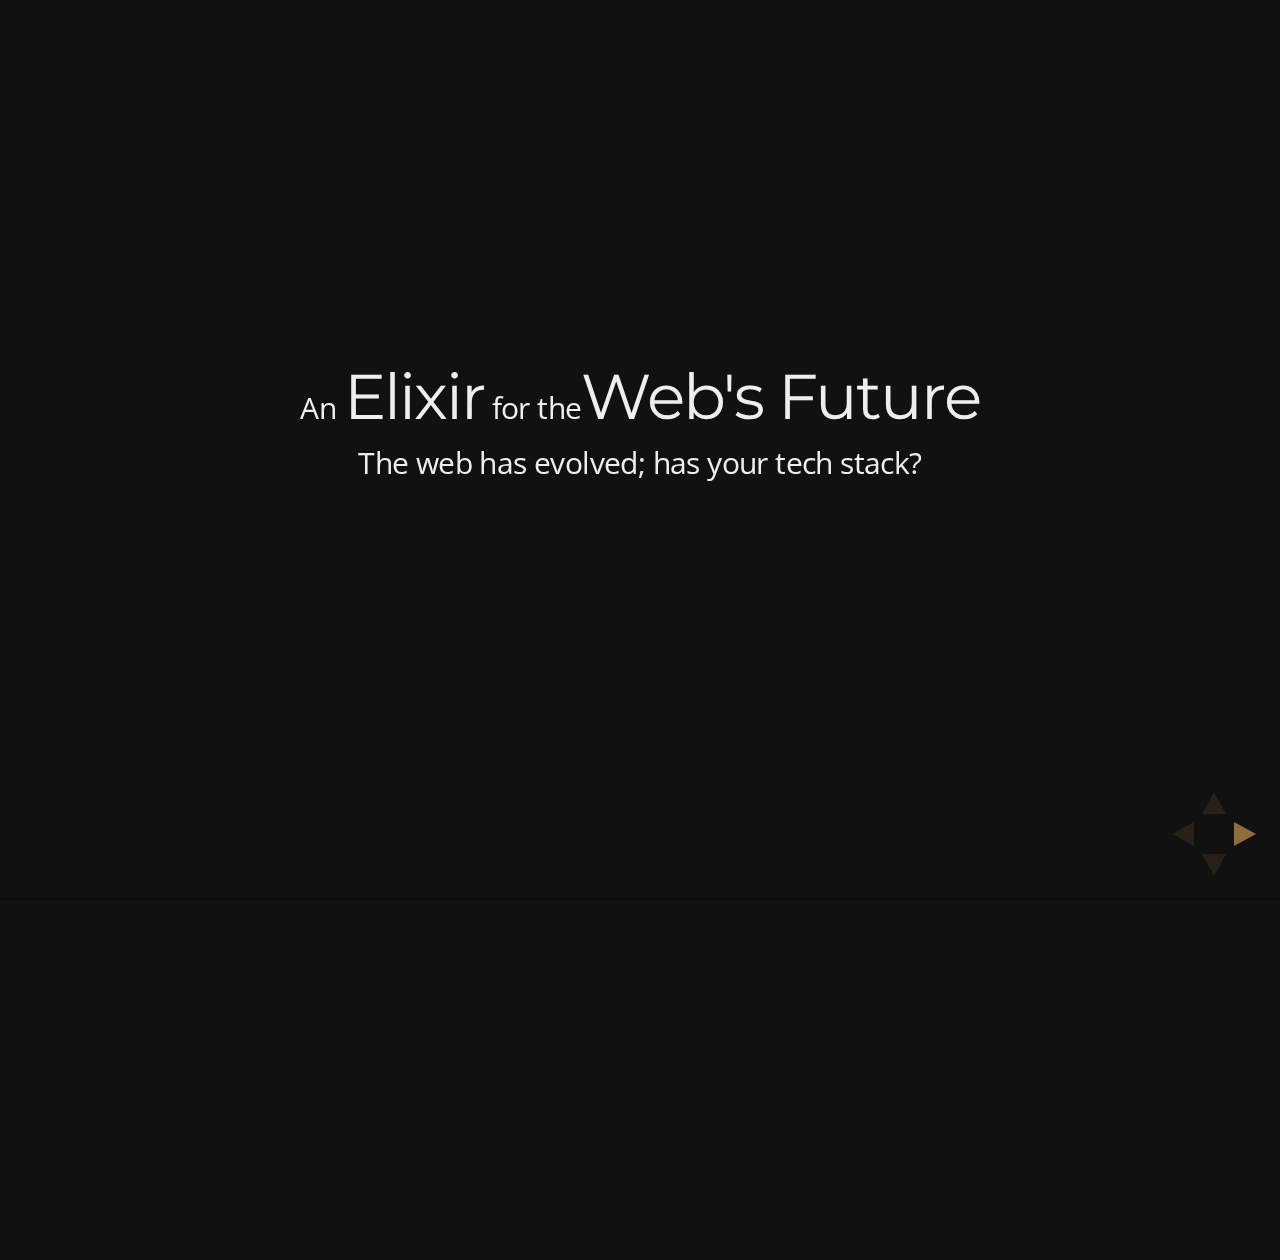
==== elixir-for-webs-future/index.html @ 8085026e "First draft of elixir for web's future." ====
<!DOCTYPE html>
<html lang='en-us'>
<head>
  <meta charset='utf-8'>
  <title>An Elixir for the Web's Future - Presentation by Alan Peabody</title>
  <link rel='stylesheet' href='../css/reveal.min.css'>
  <link rel='stylesheet' href='../css/night.css' id='theme'>
  <link rel='stylesheet' href='../css/zenburn.css'>
  <link rel='stylesheet' href='../css/customizations.css'>
</head>
<body>
  <div class='reveal'>
    <div class='slides'>
      <section>
        <div class='inline-all'>
          <p>An</p> <h2>Elixir</h2> <p>for the </p><h2>Web's Future</h2>
        </div>
        <p>The web has evolved; has your tech stack?</p>
      </section>

      <section>
        <h2>Who am I?</h2>
        <p>Alan Peabody - Developer @ <a href='http://agilion.com/'>Agilion</a></p>
        <p>Ruby - JavaScript - Clojure - Elixir</p>
        <p>Slides: <a href='http://alanpeabody.com/presentations/elixir-for-webs-future/'>http://alanpeabody.com/presentations/elixir-for-webs-future/</a></p>

        <aside class='notes'>
          Die hard web proponent. I believe in the web and its evolution, it is the ultimate platform. It is ubiquitous, powerful, and elegantly simple. I eat my own dog food; I don’t use many native apps. This presentation was drafted in google docs, diagrams via lucid charts, and is presented with reveal.js. On a typical day I have a web browser and a terminal open, very few native apps. Though I do have some native mobile apps, I try to use sites like forecast.io when ever I can. It is my job to push the web forward.
        </aside>
      </section>

      <section>
        <section>
          <h2>The Evolution of the Web.</h2>
          <p>A limited history of how core web technologies have been influenced by misuse and abuse.</p>

          <aside class='notes'>
            Hacks, workarounds, and abuse has fueled new standards and technologies. By understanding the history of the evolution of the web, we can begin to predict its future.
          </aside>
        </section>

        <section>
          <h3>Early Web (The 90s)</h3>
          <ul>
            <li>NEED: Serve (complete) web pages for cross referencing documents.</li>
            <li>HACK: HTML extracted, adopted, extended by Mosaic/Netscape/IE.</li>
            <li>REACT: HTML 2,3,4 &amp; HTTP 0.9, 1.0, 1.1 standards</li>
            <li>TECH: C, Perl, Java, PHP, ASP.</li>
          </ul>

          <aside class='notes'>
            NOTES: HTML 4 spec in 1999, HTTP 1.1 1997
          </aside>
        </section>

        <section>
          <h3>Birth of Ajax (Early 2000s)</h3>
          <ul>
            <li>NEED: More dynamic sites with only small partial content updates.</li>
            <li>HACK: Load partial content using frames/iframes and JavaScript.</li>
            <li>REACT: Browsers implement XMLHTTP(IE) and XMLHttpRequest to solve issue.</li>
          </ul>

          <aside class='notes'>
            NOTES: XML is standard data exchange. An abstraction on top of HTTP. Gmail becomes first large scale cross browser deployment of asynchronous XML. Ajax term is coined.
          </aside>

        </section>

        <section>
          <h3>Web 2.0 (Mid to Late 2000s)</h3>
          <ul>
            <li>NEED: Ajax without all the cross browser code. Sharable web.</li>
            <li>HACK: jQuery, Prototype, etc - More abstraction on HTTP, cross browser Ajax</li>
            <li>REACT: W3C XHMLHttpRequest Spe</li>
            <li>TECH: jQuery, Server Side MVC, JSON, REST</li>
          </ul>
        </section>

        <section>
          <h3>Real time web (2010+)</h3>
          <ul>
            <li>NEED: More collaboration &amp; apps need to push data to client.</li>
            <li>HACK: Long Polling, flash based solutions, HTTP keep alive, Pipelining.</li>
            <li>REACT: WebSockets Protocol &amp; API drafted.</li>
            <li>TECH: Node.js, Socket.io, Pusher</li>
          </ul>
        </section>

        <section>
          <h3>JS MV* (2010+) - DELETE SLIDE? WHAT DOES IT ADD?</h3>
          <ul>
            <li>NEED: A better way to organize apps.</li>
            <li>REACT: JavaScript MV* frameworks gain popularity</li>
            <li>TECH: Backbone.js, Ember.js, Angular.js..</li>
          </ul>
        </section>
      </section>

      <section>
        <section>
          <h2>The Web Today</h2>
        </section>

        <section>
          <h3>Users demand more</h3>
          <ul>
            <li>More dynamic interfaces</li>
            <li>Collaboration</li>
            <li>Social Sharing</li>
            <li>Games</li>
            <li>Chat</li>
          </ul>
          <aside class='notes'>
            NOTES: It is a connected world, and native mobile apps have pushed the bar. The web has reacted and is adapting to these new consumer demands.
          </aside>
        </section>

        <section>
          <h3>Protocols are Old</h3>
          <ul>
            <li>HTTP 1.1 is 18 years old.</li>
            <li>Google introduced SPDY, some adoption.</li>
            <li>HTTP 2.0 based on SPDY being worked on by IETF.</li>
            <li>HTTP 2.0 proposal expected End of 2014.</li>
          </ul>
        </section>

        <section>
          <h3>Request/Response Backends Fail</h3>
          <ul>
            <li>Todays most popular back end technologies have all been designed around the request/response cycle.</li>
            <li>Tools that do support persistent connections:</li>
            <li>Node.js, Ruby EventMachine, Python Twisted, etc</li>
            <li>Need auxiliary infrastructure (Redis Pub/Sub) to scale beyond one server.</li>
            <li>Can be hard to reason about - callback soup.</li>
          </ul>
          <aside class='notes'>
            I still love these back ends and think they are great! Request/Response is not going away, only being supplemented.
          </aside>
        </section>

        <section>
          <h3>More connectivity is coming</h3>
          <ul>
            <li>Today: Your computer and phone are online</li>
            <li>Tomorrow: Your car, glasses, watch, fridge and bike will be.</li>
          </ul>
        </section>
      </section>


      <section>
        <section>
          <h2>Elixir</h2>
          <aside class='notes'>
            Elixir has powerful tools that can help utilize these new and upcoming techniques in ways that are powerful, fast, and easy to reason about.
          </aside>
        </section>

        <section>
          <h3>So What is Elixir?</h3>
          <blockquote>
            Elixir is a functional meta-programming aware language built on top of the Erlang VM. It is a dynamic language with flexible syntax with macros support that leverages Erlang's abilities to build concurrent, distributed, fault-tolerant applications with hot code upgrades.
          </blockquote>
          <p class='attribution'>&mdash; <a href='http://elixir-lang.com'>elixir-lang.com</a></p>
          <p>Written by Jose Valim</p>
        </section>

        <section>
          <h3>Functional</h3>
          <ul>
            <li>A programming paradigm </li>
            <li>Based on The Lambda Calculus</li>
            <li>Values Immutability over mutable state.*</li>
            <li>No objects in OOP sense.*</li>
            <li>Learn more about functional programming @VTFunc</li>
          </ul>
          <aside class='notes'>
            Like OOP or Procedural
            LC, Treats computation as a mathematical function
            Basically this means a function given the same arguments always returns the same value.
            VT Fun, really smart, cool people!
            * This is actually a lie, Elixir is also a very pure OOP implementation as we will learn in a bit.
          </aside>
        </section>

        <section>
          <h3>Dynamically Typed</h3>
          <ul>
            <li>Essentially this just means types are checked at run time instead of compile time.</li>
            <li>Ruby, PHP, Clojure, Python are other examples of dynamically typed language.</li>
          </ul>
        </section>

        <section>
          <h3>Meta-Programming Aware</h3>
          <ul>
            <li>Macro based meta-programming.</li>
            <li>Great for building DSLs.</li>
            <li>Most of Elixir is written in Elixir macros.</li>
            <li>Syntax is Ruby-ish, but is a result of the macro based implementation.</li>
          </ul>
        </section>

        <section>
          <h3>Erlang VM</h3>
          <ul>
            <li>Elixir compiles to Erlang bytecode.</li>
            <li>The Erlang VM has been worked on/used for years.</li>
            <li>Originally built for Telcom uses by Erikson.</li>
          </ul>
          <aside class='notes'>
            Elixir is to Erlang as Scala is to Java. Elixir is not like CoffeeScript.
          </aside>
        </section>

        <section>
          <h3>Concurrent</h3>
          <ul>
            <li>Erlang VM is process based:</li>
            <li>Process are very lightweight</li>
            <li>Processes share no state</li>
            <li>Processes can store their own state</li>
            <li>Processes send/receive messages via mailboxes with each other.</li>
            <li>2 Million concurrent connections per server is possible.</li>
          </ul>
          <aside class='notes'>
            This is where it gets really interesting. That is connections, not requests per second. This is also what makes things so easy to reason about. You can send and receive messages at will from any process, either with an immediate return expected, an eventual return, or none at all. People analogy
          </aside>
        </section>

        <section>
          <h3>Distributed</h3>
          <ul>
            <li>Multiple Servers (Nodes) can be connected in one cluster.</li>
            <li>Processes can send/receive messages across node boundaries.</li>
          </ul>
        </section>

        <section>
          <h3>Fault Tolerant</h3>
          <ul>
            <li>Let it crash!</li>
            <li>No single piece of they system dieing should ever bring down the whole.</li>
          </ul>
        </section>

        <section>
          <h3>Hot Code Upgrades</h3>
          <ul>
            <li>Deploy a new version with no downtime.</li>
            <li>2 versions of code in memory, process loop “recurses” to new version.</li>
          </ul>
        </section>
      </section>



      <section>
        <h2>Resources</h2>
        <ul>
          <li>Elixir Getting Started Guide: <a href='http://elixir-lang.org/getting_started/1.html'>http://elixir-lang.org/getting_started/1.html</a></li>
          <li>Elixir Documentation: <a href='http://elixir-lang.org/docs/master/'>http://elixir-lang.org/docs/master/</a></li>
          <li>Elixir on IRC - #elixir-lang on Freenode</li>
          <li>Learn you some Erlang for Great Good: <a href='http://learnyousomeerlang.com/'>http://learnyousomeerlang.com/</a></li>
        </ul>
      </section>

      <section>
        <h2>Thank you!</h2>
        <p>Alan Peabody</p>
        <ul>
          <li>Twitter: <a href='http://twitter.com/alanpeabody'>@alanpeabody</a></li>
          <li>Github: <a href='http://github.com/alanpeabody'>alanpeabody</a></li>
          <li>Slides: <a href='http://alanpeabody.com/presentations/introduction-to-elixir'>http://alanpeabody.com/presentations/introduction-to-elixir</a></li>
        </ul>
      </section>

    </div>
  </div>

  <div class='progress'><span></span></div>

  <script src='../js/highlight.js'></script>
  <script src='../js/head.min.js'></script>
  <script src='../js/reveal.min.js'></script>
  <script src='../js/notes.js'></script>
  <script>
    Reveal.initialize({

      width: '90%',
      height: '100%',

      // Display controls in the bottom right corner
      controls: true,
      // Display a presentation progress bar
      progress: true,
      // Push each slide change to the browser history
      history: true,
      // Enable keyboard shortcuts for navigation
      keyboard: true,
      // Enable the slide overview mode
      overview: true,
      // Vertical centering of slides
      center: true,
      // Apply a 3D roll to links on hover
      rollingLinks: false,
      // Transition style
      transition: 'linear', // default/cube/page/concave/zoom/linear/fade/none
      theme: 'night',

      dependencies: [
        // Syntax highlight for <code> elements
        { src: '../js/highlight.js', async: true, callback: function() { hljs.initHighlightingOnLoad(); } },
        { src: 'plugin/notes/notes.js', async: true, condition: function() { return !!document.body.classList; } }
      ]
    });
  </script>
</body>
</html>
---- css/night.css ----
@import url(http://fonts.googleapis.com/css?family=Montserrat:700);
@import url(http://fonts.googleapis.com/css?family=Open+Sans:400,700,400italic,700italic);
/**
 * Black theme for reveal.js.
 * 
 * Copyright (C) 2011-2012 Hakim El Hattab, http://hakim.se
 */
/*********************************************
 * GLOBAL STYLES
 *********************************************/
body {
  background: #111111;
  background-color: #111111;
}

.reveal {
  font-family: "Open Sans", Times, "Times New Roman", serif;
  font-size: 30px;
  font-weight: 200;
  letter-spacing: -0.02em;
  color: #eeeeee;
}

::selection {
  color: white;
  background: #e7ad52;
  text-shadow: none;
}

/*********************************************
 * HEADERS
 *********************************************/
.reveal h1,
.reveal h2,
.reveal h3,
.reveal h4,
.reveal h5,
.reveal h6 {
  margin: 0 0 20px 0;
  color: #eeeeee;
  font-family: "Montserrat", Impact, sans-serif;
  line-height: 0.9em;
  letter-spacing: -0.03em;
  text-transform: none;
  text-shadow: none;
}

.reveal h1 {
  text-shadow: 0px 0px 6px rgba(0, 0, 0, 0.2);
}

/*********************************************
 * LINKS
 *********************************************/
.reveal a:not(.image) {
  color: #e7ad52;
  text-decoration: none;
  -webkit-transition: color .15s ease;
  -moz-transition: color .15s ease;
  -ms-transition: color .15s ease;
  -o-transition: color .15s ease;
  transition: color .15s ease;
}

.reveal a:not(.image):hover {
  color: #f3d7ac;
  text-shadow: none;
  border: none;
}

.reveal .roll span:after {
  color: #fff;
  background: #d08a1d;
}

/*********************************************
 * IMAGES
 *********************************************/
.reveal section img {
  margin: 15px 0px;
  background: rgba(255, 255, 255, 0.12);
  border: 4px solid #eeeeee;
  box-shadow: 0 0 10px rgba(0, 0, 0, 0.15);
  -webkit-transition: all .2s linear;
  -moz-transition: all .2s linear;
  -ms-transition: all .2s linear;
  -o-transition: all .2s linear;
  transition: all .2s linear;
}

.reveal a:hover img {
  background: rgba(255, 255, 255, 0.2);
  border-color: #e7ad52;
  box-shadow: 0 0 20px rgba(0, 0, 0, 0.55);
}

/*********************************************
 * NAVIGATION CONTROLS
 *********************************************/
.reveal .controls div.navigate-left,
.reveal .controls div.navigate-left.enabled {
  border-right-color: #e7ad52;
}

.reveal .controls div.navigate-right,
.reveal .controls div.navigate-right.enabled {
  border-left-color: #e7ad52;
}

.reveal .controls div.navigate-up,
.reveal .controls div.navigate-up.enabled {
  border-bottom-color: #e7ad52;
}

.reveal .controls div.navigate-down,
.reveal .controls div.navigate-down.enabled {
  border-top-color: #e7ad52;
}

.reveal .controls div.navigate-left.enabled:hover {
  border-right-color: #f3d7ac;
}

.reveal .controls div.navigate-right.enabled:hover {
  border-left-color: #f3d7ac;
}

.reveal .controls div.navigate-up.enabled:hover {
  border-bottom-color: #f3d7ac;
}

.reveal .controls div.navigate-down.enabled:hover {
  border-top-color: #f3d7ac;
}

/*********************************************
 * PROGRESS BAR
 *********************************************/
.reveal .progress {
  background: rgba(0, 0, 0, 0.2);
}

.reveal .progress span {
  background: #e7ad52;
  -webkit-transition: width 800ms cubic-bezier(0.26, 0.86, 0.44, 0.985);
  -moz-transition: width 800ms cubic-bezier(0.26, 0.86, 0.44, 0.985);
  -ms-transition: width 800ms cubic-bezier(0.26, 0.86, 0.44, 0.985);
  -o-transition: width 800ms cubic-bezier(0.26, 0.86, 0.44, 0.985);
  transition: width 800ms cubic-bezier(0.26, 0.86, 0.44, 0.985);
}
---- css/zenburn.css ----
/*

Zenburn style from voldmar.ru (c) Vladimir Epifanov <voldmar@voldmar.ru>
based on dark.css by Ivan Sagalaev

*/

pre code {
  display: block; padding: 0.5em;
  background: #3F3F3F;
  color: #DCDCDC;
}

pre .keyword,
pre .tag,
pre .django .tag,
pre .django .keyword,
pre .css .class,
pre .css .id,
pre .lisp .title {
  color: #E3CEAB;
}

pre .django .template_tag,
pre .django .variable,
pre .django .filter .argument {
  color: #DCDCDC;
}

pre .number,
pre .date {
  color: #8CD0D3;
}

pre .dos .envvar,
pre .dos .stream,
pre .variable,
pre .apache .sqbracket {
  color: #EFDCBC;
}

pre .dos .flow,
pre .diff .change,
pre .python .exception,
pre .python .built_in,
pre .literal,
pre .tex .special {
  color: #EFEFAF;
}

pre .diff .chunk,
pre .ruby .subst {
  color: #8F8F8F;
}

pre .dos .keyword,
pre .python .decorator,
pre .class .title,
pre .haskell .label,
pre .function .title,
pre .ini .title,
pre .diff .header,
pre .ruby .class .parent,
pre .apache .tag,
pre .nginx .built_in,
pre .tex .command,
pre .input_number {
    color: #efef8f;
}

pre .dos .winutils,
pre .ruby .symbol,
pre .ruby .symbol .string,
pre .ruby .symbol .keyword,
pre .ruby .symbol .keymethods,
pre .ruby .string,
pre .ruby .instancevar {
  color: #DCA3A3;
}

pre .diff .deletion,
pre .string,
pre .tag .value,
pre .preprocessor,
pre .built_in,
pre .sql .aggregate,
pre .javadoc,
pre .smalltalk .class,
pre .smalltalk .localvars,
pre .smalltalk .array,
pre .css .rules .value,
pre .attr_selector,
pre .pseudo,
pre .apache .cbracket,
pre .tex .formula {
  color: #CC9393;
}

pre .shebang,
pre .diff .addition,
pre .comment,
pre .java .annotation,
pre .template_comment,
pre .pi,
pre .doctype {
  color: #7F9F7F;
}

pre .xml .css,
pre .xml .javascript,
pre .xml .vbscript,
pre .tex .formula {
  opacity: 0.5;
}
---- css/customizations.css ----
.side-by-side code {
  font-size: 70%;
}

.side-by-side .left,
.side-by-side .right {
  float: left;
  width: 50%;
}

.side-by-side {
  clear: both;
}

.clearfix {
  clear: both;
}

.reveal pre code {
  line-height: 1.5em;
}

.inline-all * {
  display: inline-block;
}
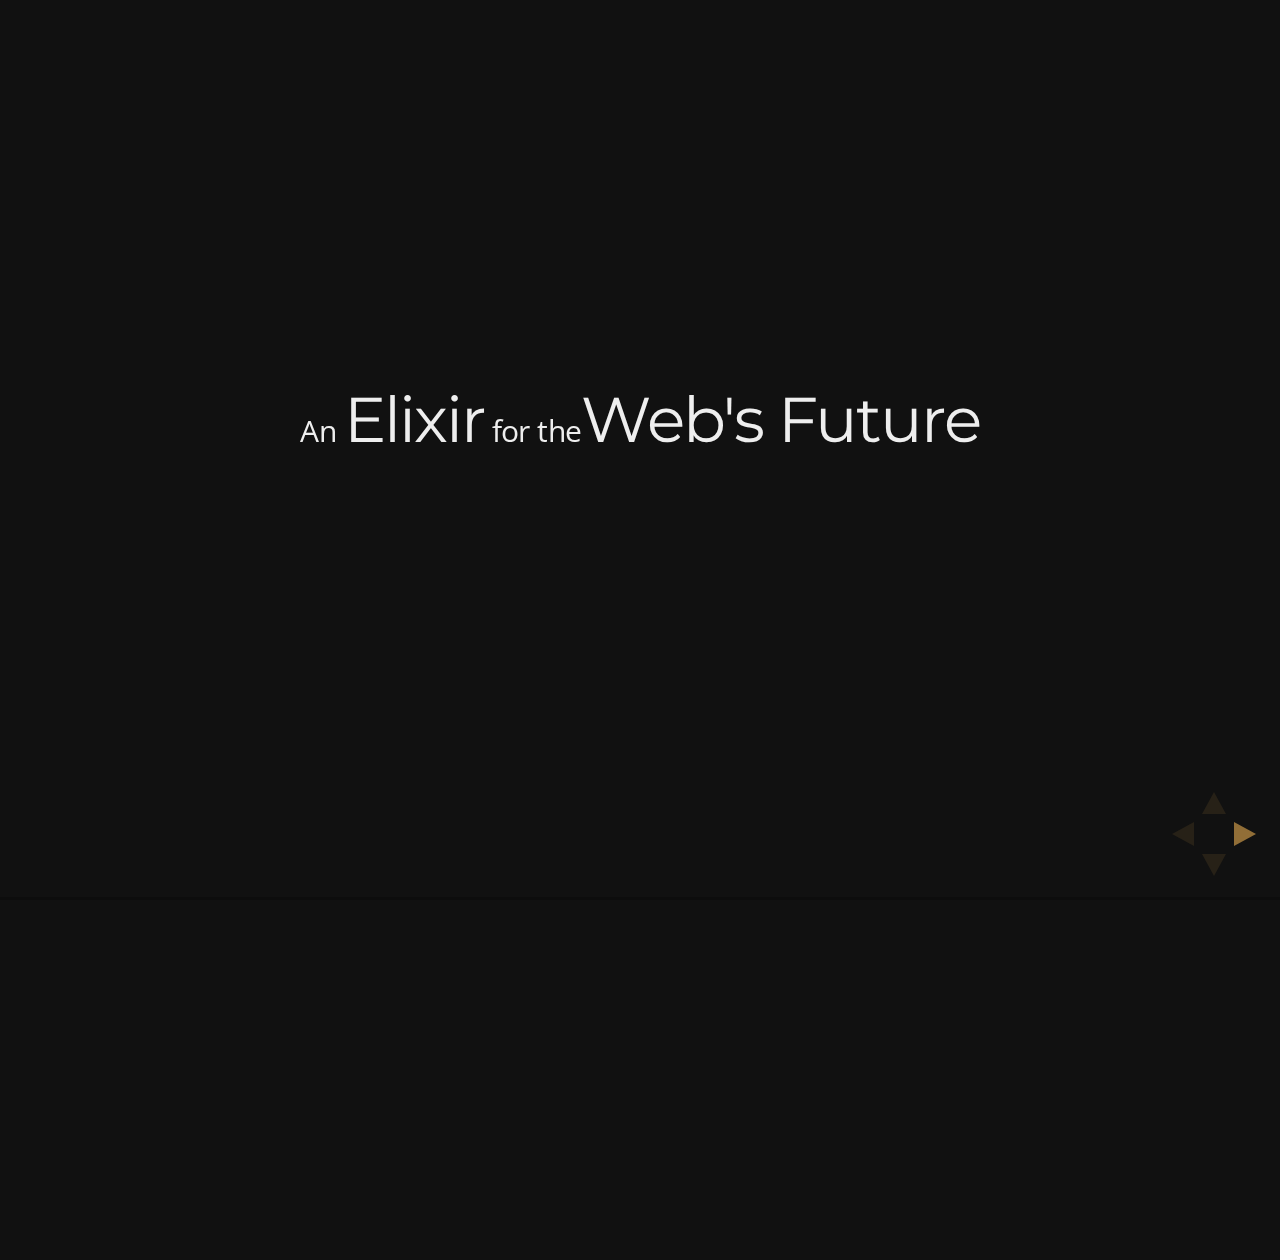
==== commit 073f6cc9: "Updates history slides with images, fragments." ====
--- a/elixir-for-webs-future/index.html
+++ b/elixir-for-webs-future/index.html
@@ -15,7 +15,6 @@
         <div class='inline-all'>
           <p>An</p> <h2>Elixir</h2> <p>for the </p><h2>Web's Future</h2>
         </div>
-        <p>The web has evolved; has your tech stack?</p>
       </section>
 
       <section>
@@ -41,99 +40,117 @@
 
         <section>
           <h3>Early Web (The 90s)</h3>
-          <ul>
-            <li>NEED: Serve (complete) web pages for cross referencing documents.</li>
-            <li>HACK: HTML extracted, adopted, extended by Mosaic/Netscape/IE.</li>
-            <li>REACT: HTML 2,3,4 &amp; HTTP 0.9, 1.0, 1.1 standards</li>
-            <li>TECH: C, Perl, Java, PHP, ASP.</li>
-          </ul>
-
-          <aside class='notes'>
-            NOTES: HTML 4 spec in 1999, HTTP 1.1 1997
+          <div class='side-by-side'>
+            <div class='tech left'>
+              <img src='images/c.png' alt='C' />
+              <img src='images/perl.jpg' alt='Perl' />
+            </div>
+            <ul class='right'>
+              <li><strong>Need</strong> Serve (complete) web pages for cross referencing documents.</li>
+              <li class='fragment'><strong>Hack</strong> HTML extracted, adopted, extended by Mosaic/Netscape/IE.</li>
+              <li class='fragment'><strong>REACT</strong> HTML 2,3,4 &amp; HTTP 0.9, 1.0, 1.1 standards</li>
+            </ul>
+          </div>
+
+          <aside class='notes'>
+            HTML 4 spec in 1999, HTTP 1.1 1997
           </aside>
         </section>
 
         <section>
           <h3>Birth of Ajax (Early 2000s)</h3>
-          <ul>
-            <li>NEED: More dynamic sites with only small partial content updates.</li>
-            <li>HACK: Load partial content using frames/iframes and JavaScript.</li>
-            <li>REACT: Browsers implement XMLHTTP(IE) and XMLHttpRequest to solve issue.</li>
-          </ul>
-
-          <aside class='notes'>
-            NOTES: XML is standard data exchange. An abstraction on top of HTTP. Gmail becomes first large scale cross browser deployment of asynchronous XML. Ajax term is coined.
-          </aside>
-
+          <div class='side-by-side'>
+            <div class='tech left'>
+              <img src='images/php.jpg' alt='PHP' />
+              <img src='images/js.png' alt='JavaScript' />
+            </div>
+            <ul class='right'>
+              <li><strong>Need</strong> More dynamic sites with only small partial content updates.</li>
+              <li class='fragment'><strong>Hack</strong> Load partial content using frames/iframes and JavaScript.</li>
+              <li class='fragment'><strong>React</strong> Browsers implement XMLHTTP(IE) and XMLHttpRequest to solve issue.</li>
+            </ul>
+          </div>
+
+          <aside class='notes'>
+            XML is standard data exchange. An abstraction on top of HTTP. Gmail becomes first large scale cross browser deployment of asynchronous XML. Ajax term is coined.
+          </aside>
         </section>
 
         <section>
           <h3>Web 2.0 (Mid to Late 2000s)</h3>
-          <ul>
-            <li>NEED: Ajax without all the cross browser code. Sharable web.</li>
-            <li>HACK: jQuery, Prototype, etc - More abstraction on HTTP, cross browser Ajax</li>
-            <li>REACT: W3C XHMLHttpRequest Spe</li>
-            <li>TECH: jQuery, Server Side MVC, JSON, REST</li>
-          </ul>
+          <div class='side-by-side'>
+            <div class='tech left'>
+              <img src='images/jquery.png' alt='jQuery' /><br/>
+              <img src='images/rails.png' alt='Rails' />
+            </div>
+            <ul class='right'>
+              <li><strong>Need</strong> Ajax without all the cross browser code. Sharable web.</li>
+              <li class='fragment'><strong>Hack</strong> jQuery, Prototype, etc - More abstraction on HTTP, cross browser Ajax</li>
+              <li class='fragment'><strong>React</strong> W3C XHMLHttpRequest Spec</li>
+            </ul>
+          </div>
+
+          <aside class='notes'>
+            REST has big uptake, birth of the API, JSON becomes king.
+          </aside>
         </section>
 
         <section>
           <h3>Real time web (2010+)</h3>
-          <ul>
-            <li>NEED: More collaboration &amp; apps need to push data to client.</li>
-            <li>HACK: Long Polling, flash based solutions, HTTP keep alive, Pipelining.</li>
-            <li>REACT: WebSockets Protocol &amp; API drafted.</li>
-            <li>TECH: Node.js, Socket.io, Pusher</li>
-          </ul>
-        </section>
-
-        <section>
-          <h3>JS MV* (2010+) - DELETE SLIDE? WHAT DOES IT ADD?</h3>
-          <ul>
-            <li>NEED: A better way to organize apps.</li>
-            <li>REACT: JavaScript MV* frameworks gain popularity</li>
-            <li>TECH: Backbone.js, Ember.js, Angular.js..</li>
-          </ul>
-        </section>
-      </section>
-
-      <section>
-        <section>
-          <h2>The Web Today</h2>
+          <div class='side-by-side'>
+            <div class='tech left'>
+              <img src='images/node.jpg' alt='Node' /><br/>
+            </div>
+            <ul class='right'>
+              <li><strong>Need</strong> More collaboration &amp; apps need to push data to client.</li>
+              <li class='fragment'><strong>Hack</strong> Long Polling, flash based solutions, HTTP keep alive, Pipelining.</li>
+              <li class='fragment'><strong>React</strong> WebSockets Protocol &amp; API drafted.</li>
+            </ul>
+          </div>
+          <aside class='notes'>
+            Today. Polling and long polling. Flash. Hacks abound for push data.
+          </aside>
+        </section>
+      </section>
+
+      <section>
+        <section>
+          <h2>The Web of the Future</h2>
         </section>
 
         <section>
           <h3>Users demand more</h3>
           <ul>
-            <li>More dynamic interfaces</li>
-            <li>Collaboration</li>
-            <li>Social Sharing</li>
-            <li>Games</li>
-            <li>Chat</li>
-          </ul>
-          <aside class='notes'>
-            NOTES: It is a connected world, and native mobile apps have pushed the bar. The web has reacted and is adapting to these new consumer demands.
+            <li><strong>More</strong> dynamic interfaces</li>
+            <li><strong>More</strong> real time collaboration</li>
+            <li><strong>More</strong> social sharing</li>
+            <li><strong>More</strong> games</li>
+          </ul>
+          <aside class='notes'>
+            It is a connected world, and native mobile apps have pushed the bar. The web has reacted and is adapting to these new consumer demands.
           </aside>
         </section>
 
         <section>
           <h3>Protocols are Old</h3>
           <ul>
-            <li>HTTP 1.1 is 18 years old.</li>
-            <li>Google introduced SPDY, some adoption.</li>
-            <li>HTTP 2.0 based on SPDY being worked on by IETF.</li>
-            <li>HTTP 2.0 proposal expected End of 2014.</li>
-          </ul>
-        </section>
-
-        <section>
-          <h3>Request/Response Backends Fail</h3>
+            <li>HTTP 1.1 is <strong>18 years old</strong>.</li>
+            <li>HTTP 2.0, based on SPDY, still being worked on by <abbr title='Internet Engineering Task Force'>IETF</abbr>.</li>
+            <li>HTTP 2.0 <strong>proposal</strong> expected End of 2014.</li>
+          </ul>
+        </section>
+
+        <section>
+          <h3>Request/Response Fails at Real Time</h3>
           <ul>
             <li>Todays most popular back end technologies have all been designed around the request/response cycle.</li>
-            <li>Tools that do support persistent connections:</li>
-            <li>Node.js, Ruby EventMachine, Python Twisted, etc</li>
-            <li>Need auxiliary infrastructure (Redis Pub/Sub) to scale beyond one server.</li>
-            <li>Can be hard to reason about - callback soup.</li>
+            <li class='fragment'>Tools that do support persistent connections:
+              <ul>
+                <li>Node.js, Ruby EventMachine, Python Twisted, etc</li>
+                <li>Need auxiliary infrastructure (Redis Pub/Sub) to scale beyond one server.</li>
+                <li>Can be hard to reason about - callback soup.</li>
+              </ul>
+            </li>
           </ul>
           <aside class='notes'>
             I still love these back ends and think they are great! Request/Response is not going away, only being supplemented.
@@ -143,8 +160,8 @@
         <section>
           <h3>More connectivity is coming</h3>
           <ul>
-            <li>Today: Your computer and phone are online</li>
-            <li>Tomorrow: Your car, glasses, watch, fridge and bike will be.</li>
+            <li><strong>Today</strong>: Your computer and phone are online</li>
+            <li><strong>Tomorrow</strong>: Your car, glasses, watch, fridge and bike will be.</li>
           </ul>
         </section>
       </section>
--- a/css/customizations.css
+++ b/css/customizations.css
@@ -5,7 +5,7 @@
 .side-by-side .left,
 .side-by-side .right {
   float: left;
-  width: 50%;
+  width: 45%;
 }
 
 .side-by-side {
@@ -23,3 +23,16 @@
 .inline-all * {
   display: inline-block;
 }
+
+strong {
+  color: #3E6697;
+}
+
+.side-by-side .left.tech {
+  with: 30%;
+}
+
+.reveal section .tech img {
+  text-align: middle;
+  border: 0;
+}
